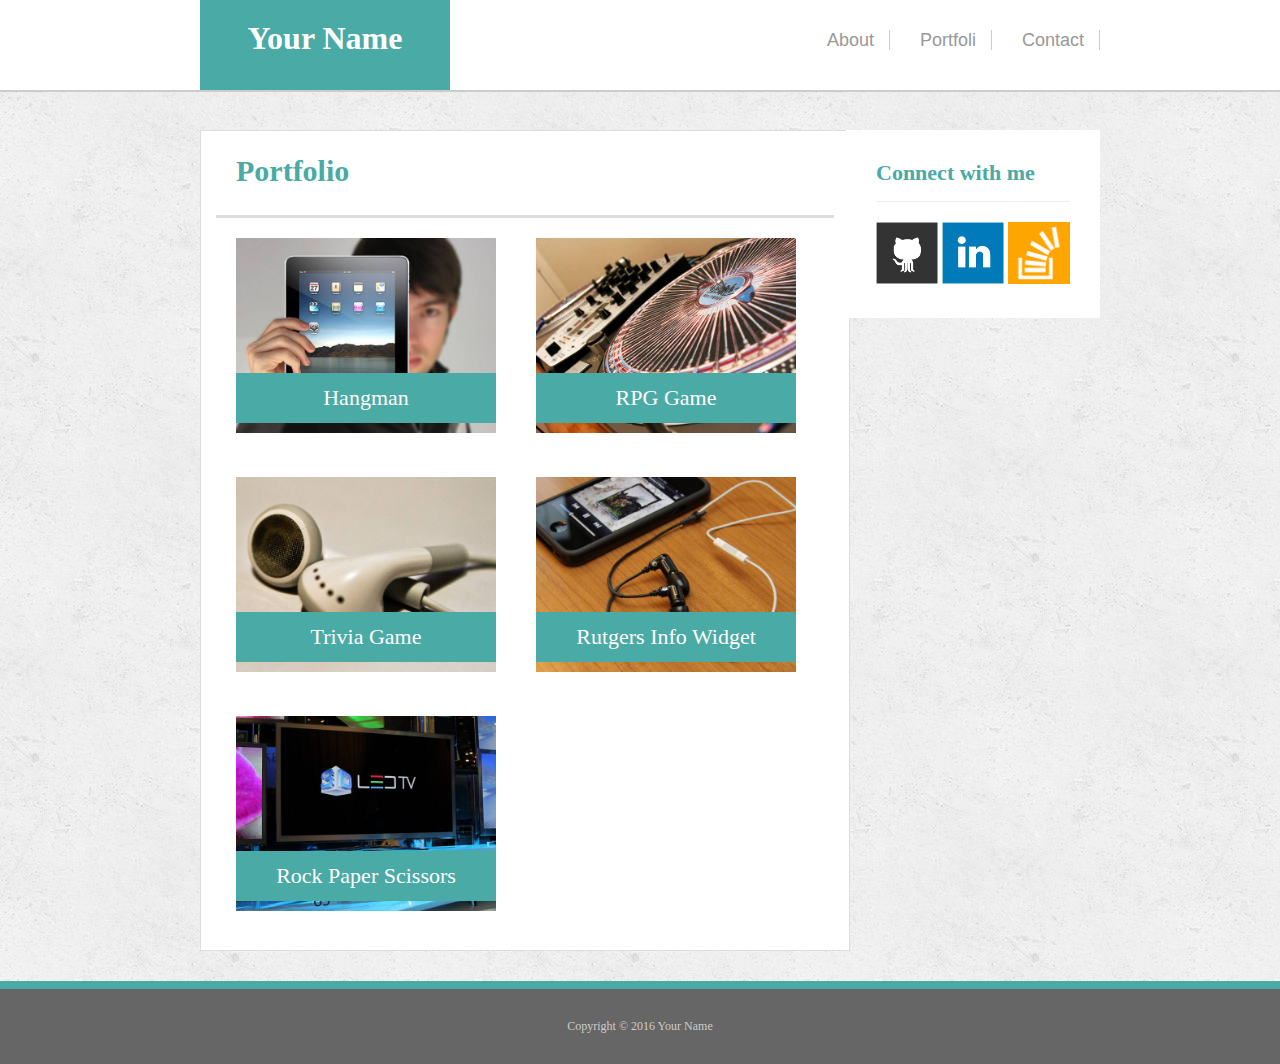
==== index.html @ c2b91978 "added index.html" ====
<!DOCTYPE html>
<html lang="en">
<head>
    <meta charset="UTF-8">
    <meta http-equiv="X-UA-Compatible" content="IE=edge">
    <meta name="viewport" content="width=device-width, initial-scale=1.0">
    <title>Newportfolio2</title>
    <link rel="stylesheet" href="css/style.css">
</head>
<body>
    <!-- Header start -->

    <header class="header">
    <div class="name">
        <a href=""><h1>Your Name</h1></a>
    </div>
    <nav>
        <ul>
            <li><a href="">About</a></li>
            <li><a href="">Portfoli</a></li>
            <li><a href="">Contact</a></li>
        </ul>
    </nav>
</header>
<!-- Header end -->

<!-- main start -->
<div class="container">
    <div class="left">
        <h2>Portfolio
        </h2>
        <div class="img a">
            <img src="images/man.jpg" alt="">
            <h4>Hangman</h4>
        </div>
        <div class="img b">
            <img src="images/technics-q-c-640-480-2.jpg" alt="">
            <h4>RPG Game</h4>
        </div>
        <div class="img c">
            <img src="images/qlqc.jpg" alt="">
            <h4>Trivia Game</h4>
        </div>
        <div class="img d">
            <img src="images/technics-q-c-640-480-7.jpg" alt="">
            <h4>Rutgers Info Widget</h4>
        </div>
        <div class="img e">
            <img src="images/comp.jpg" alt="">
            <h4>Rock Paper Scissors</h4>
        </div>
    </div>
    <div class="right">
        <h3>Connect with me</h3>
        <div class="right1">
            <a href=""><img src="images/github-128.png" alt=""></a>
            <a href=""><img src="images/linkedin-128.png" alt=""></a>
            <a href=""><img src="images/yellow.png" alt=""></a>
        </div>
         </div>
</div>
<!-- main end -->

<!-- footer start -->
<footer class="footer">Copyright © 2016 Your Name</footer>
</body>
</html>
---- css/style.css ----
*{padding: 0px;
margin: 0px;
box-sizing: border-box;
list-style: none;
text-decoration: none;
}

/* header start */
.header{
    width: 100%;
    margin: 0 0 30px;
    background-color:#fff;
    overflow: auto;
    position: fixed;
z-index: 99;
border-bottom: 2px solid #ccc;
}
.name{width: 250px;
height: 90px;
background-color: #4aaaa5;
color: #fff;
text-align: center;
padding: 20px;
position: relative;
left: 200px;
float: left;


}
.name a{color: #fff;
    font-size: 30;
    font-family: Georgia, 'Times New Roman', Times, serif; 
}
nav{float: right;
position: relative;
right: 180px;}
nav li{float: left;
    padding-top: 30px;
    

}

nav li a{color: #999999;
    font-family: Arial, Helvetica, sans-serif;
    font-size: 18px;
    margin-left: 15px;
    padding-left: 15px;
    border-right: 1px solid #ccc;
    padding-right: 15px;
}
/* Header end */

body{background-image: url(/images/body.png);}
/* main start */

/* Portfolio start */

.container{padding-top: 130px;}
h2{color:#4aaaa5;
padding-bottom: 20px;
font-size: 30px;
line-height: 49px;
border-bottom: 3px solid #ddd;
padding-left: 20px;}

.left{max-width: 650px;
/* height: 938px; */
background-color: #fff;
float: left;
border: 1px solid#ddd;
padding: 15px;
position: relative;
left: 200px;
margin-bottom: 30px;}
.img{
    float: left;
    position: relative;
}
.img img{ width: 300px;
padding: 20px;
}

.img h4{
    position: absolute;
    top: 155px;
    height: 50px;

    width: 260px;
    font-weight: 300;
    font-size: 22px;
    line-height: 30px;
    font-family: Georgia, 'Times New Roman', Times, serif;
    color: #fff;
    text-align: center;
    background-color: #4aaaa5;
    margin-left: 20px;
    padding-top: 10px;
}

.right{float: right;
    position: relative;
    right: 150px;
    background-color: #fff;
    max-width: 300px;
    padding: 30px;
   margin-right: 30px;
}

h3{ color: #4aaaa5;
font-size: 22px;
font-family: Georgia, 'Times New Roman', Times, serif;
margin-bottom: 20px;
padding-bottom: 15px;
border-bottom: 1px solid #eee;}
.right1{float: left;}
.right1 img{width: 62px;

}
.footer{background-color: #666;
color: #ccc;
clear: both;
width: 100%;
padding: 30px 0;
border-top: 8px solid #4aaaa5;
text-align: center;
font-size: 12px;
margin-top: 20px;}
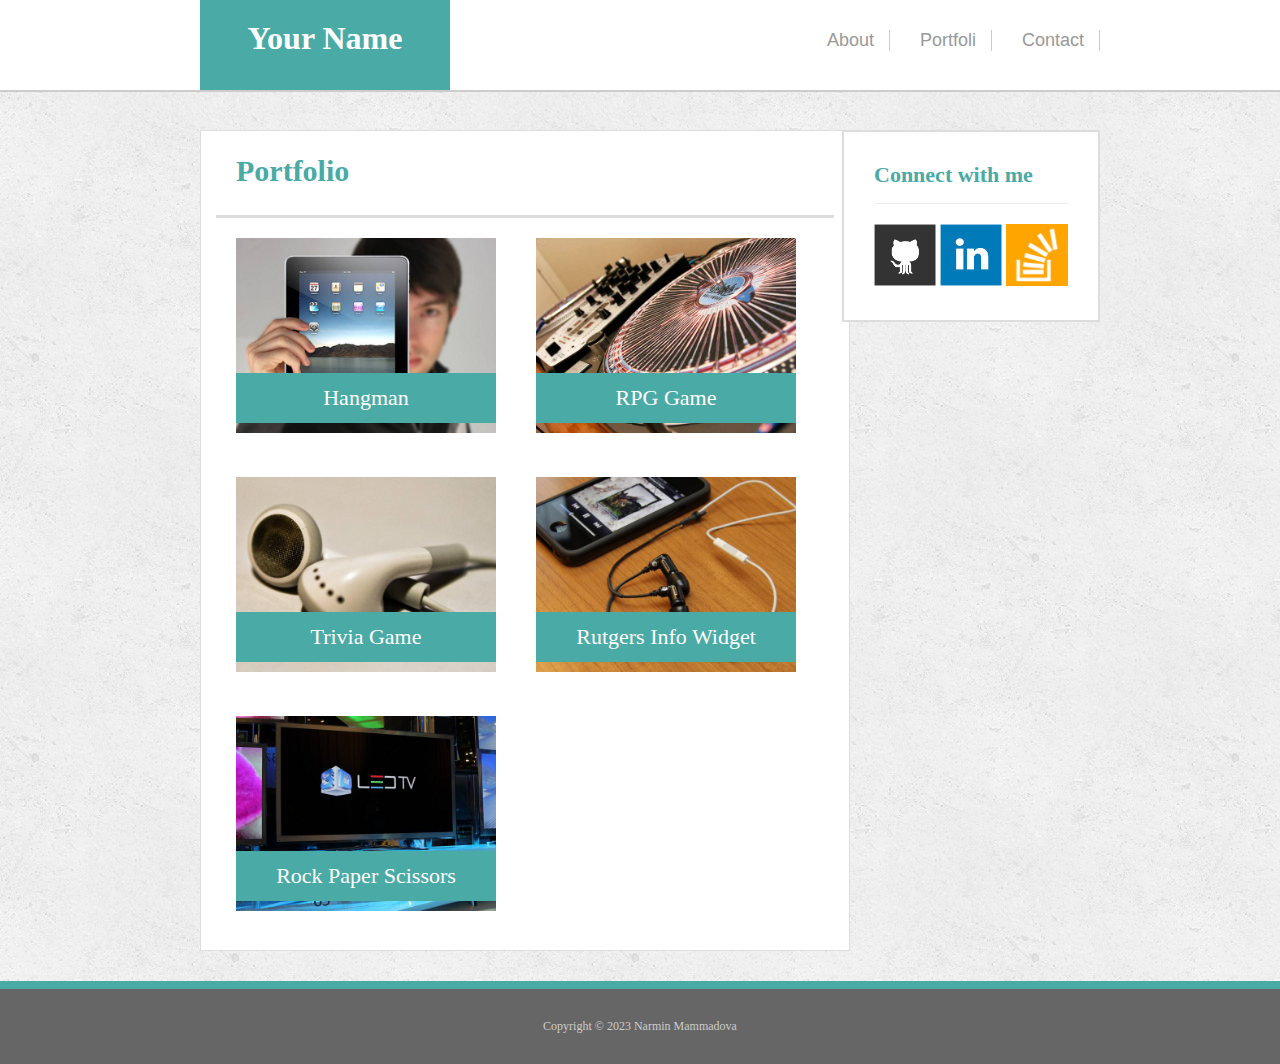
==== commit 16e633b3: "control" ====
--- a/index.html
+++ b/index.html
@@ -12,13 +12,14 @@
 
     <header class="header">
     <div class="name">
-        <a href=""><h1>Your Name</h1></a>
+        <a href="about.html"><h1>Your Name</h1></a>
     </div>
+    
     <nav>
         <ul>
-            <li><a href="">About</a></li>
-            <li><a href="">Portfoli</a></li>
-            <li><a href="">Contact</a></li>
+            <li><a href="about.html">About</a></li>
+            <li><a href="index.html">Portfoli</a></li>
+            <li><a href="contact.html">Contact</a></li>
         </ul>
     </nav>
 </header>
@@ -27,8 +28,7 @@
 <!-- main start -->
 <div class="container">
     <div class="left">
-        <h2>Portfolio
-        </h2>
+        <h2>Portfolio</h2>
         <div class="img a">
             <img src="images/man.jpg" alt="">
             <h4>Hangman</h4>
@@ -61,7 +61,6 @@
 </div>
 <!-- main end -->
 
-<!-- footer start -->
-<footer class="footer">Copyright © 2016 Your Name</footer>
+<footer class="footer">Copyright © 2023 Narmin Mammadova</footer>
 </body>
 </html>--- a/css/style.css
+++ b/css/style.css
@@ -8,7 +8,6 @@
 /* header start */
 .header{
     width: 100%;
-    margin: 0 0 30px;
     background-color:#fff;
     overflow: auto;
     position: fixed;
@@ -24,7 +23,6 @@
 position: relative;
 left: 200px;
 float: left;
-
 
 }
 .name a{color: #fff;
@@ -47,15 +45,21 @@
     padding-left: 15px;
     border-right: 1px solid #ccc;
     padding-right: 15px;
+    display: inline-block;
+
 }
+
 /* Header end */
+
+
 
 body{background-image: url(/images/body.png);}
 /* main start */
 
 /* Portfolio start */
 
-.container{padding-top: 130px;}
+.container{padding-top: 130px;
+position: relative;}
 h2{color:#4aaaa5;
 padding-bottom: 20px;
 font-size: 30px;
@@ -64,6 +68,7 @@
 padding-left: 20px;}
 
 .left{max-width: 650px;
+    width: 100%;
 /* height: 938px; */
 background-color: #fff;
 float: left;
@@ -78,6 +83,7 @@
 }
 .img img{ width: 300px;
 padding: 20px;
+
 }
 
 .img h4{
@@ -104,6 +110,8 @@
     max-width: 300px;
     padding: 30px;
    margin-right: 30px;
+border: 2px solid#ddd;
+
 }
 
 h3{ color: #4aaaa5;
@@ -124,4 +132,52 @@
 border-top: 8px solid #4aaaa5;
 text-align: center;
 font-size: 12px;
-margin-top: 20px;}+margin-top: 20px;
+margin-bottom: 0px;
+}
+
+.about img{width: 200px;
+height: 150px;
+margin: 10px 25px 0 0;
+float: left;}
+.about p{color: #777;
+    font-size: 18px;
+    font-family: Arial, Helvetica, sans-serif;
+    line-height: 2;
+    letter-spacing:0.5; 
+}
+
+/* contact start */
+
+.input{
+    margin: 20px 15px 0px 15px
+    
+    
+}
+#name,#mail{width: 100%;
+height: 35px;
+margin-top: 8px;
+margin-bottom: 8px;
+padding:  10px;
+font-size: 14px;
+border:1px solid #ddd ;}
+#msg{width: 100%;
+    border:1px solid #ddd ;}
+ label{
+font-family: Arial, Helvetica, sans-serif;
+font-size: 18px;
+color: #777;
+}
+.button{
+    width: 116px;
+    height: 41px;
+    background-color: #4aaaa5;
+    border: none;
+    padding: 10px 30 px;
+    color: #fff;
+    margin-top: 15px;
+    margin-bottom: 20px;
+    cursor: pointer;
+    font-size: 18px;
+    
+}
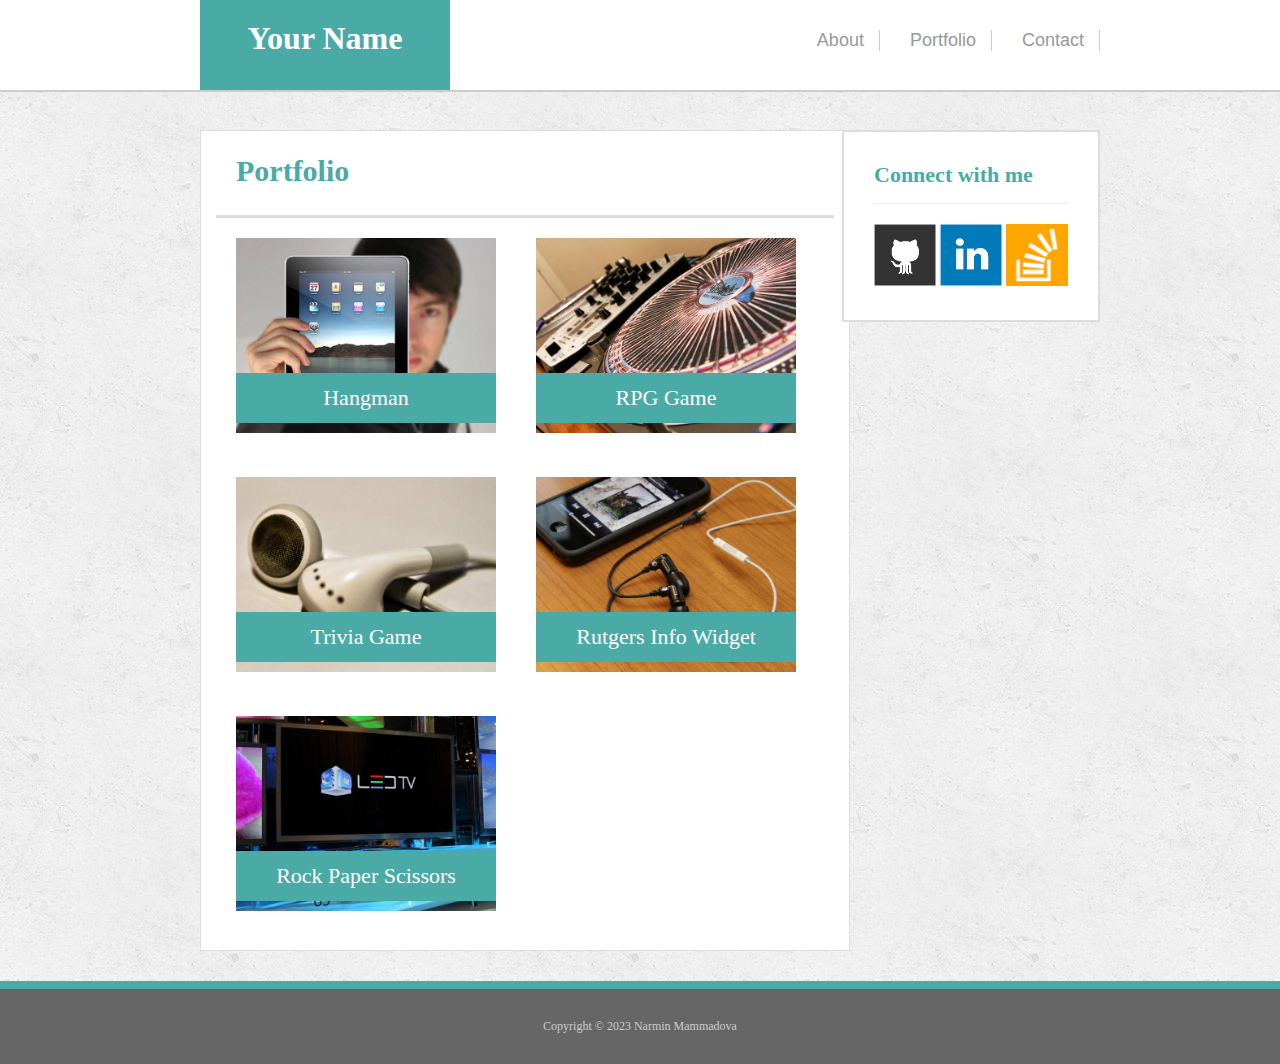
==== commit f719725e: "body image" ====
--- a/index.html
+++ b/index.html
@@ -7,7 +7,7 @@
     <title>Newportfolio2</title>
     <link rel="stylesheet" href="css/style.css">
 </head>
-<body>
+<body class="body">
     <!-- Header start -->
 
     <header class="header">
@@ -18,7 +18,7 @@
     <nav>
         <ul>
             <li><a href="about.html">About</a></li>
-            <li><a href="index.html">Portfoli</a></li>
+            <li><a href="index.html">Portfolio</a></li>
             <li><a href="contact.html">Contact</a></li>
         </ul>
     </nav>
@@ -26,6 +26,7 @@
 <!-- Header end -->
 
 <!-- main start -->
+
 <div class="container">
     <div class="left">
         <h2>Portfolio</h2>
--- a/css/style.css
+++ b/css/style.css
@@ -13,6 +13,8 @@
     position: fixed;
 z-index: 99;
 border-bottom: 2px solid #ccc;
+;
+
 }
 .name{width: 250px;
 height: 90px;
@@ -24,14 +26,18 @@
 left: 200px;
 float: left;
 
+
 }
 .name a{color: #fff;
     font-size: 30;
     font-family: Georgia, 'Times New Roman', Times, serif; 
 }
 nav{float: right;
-position: relative;
-right: 180px;}
+position: absolute;
+right: 180px;
+
+
+}
 nav li{float: left;
     padding-top: 30px;
     
@@ -53,7 +59,7 @@
 
 
 
-body{background-image: url(/images/body.png);}
+.body{background-image: url("../images/body.png");}
 /* main start */
 
 /* Portfolio start */
